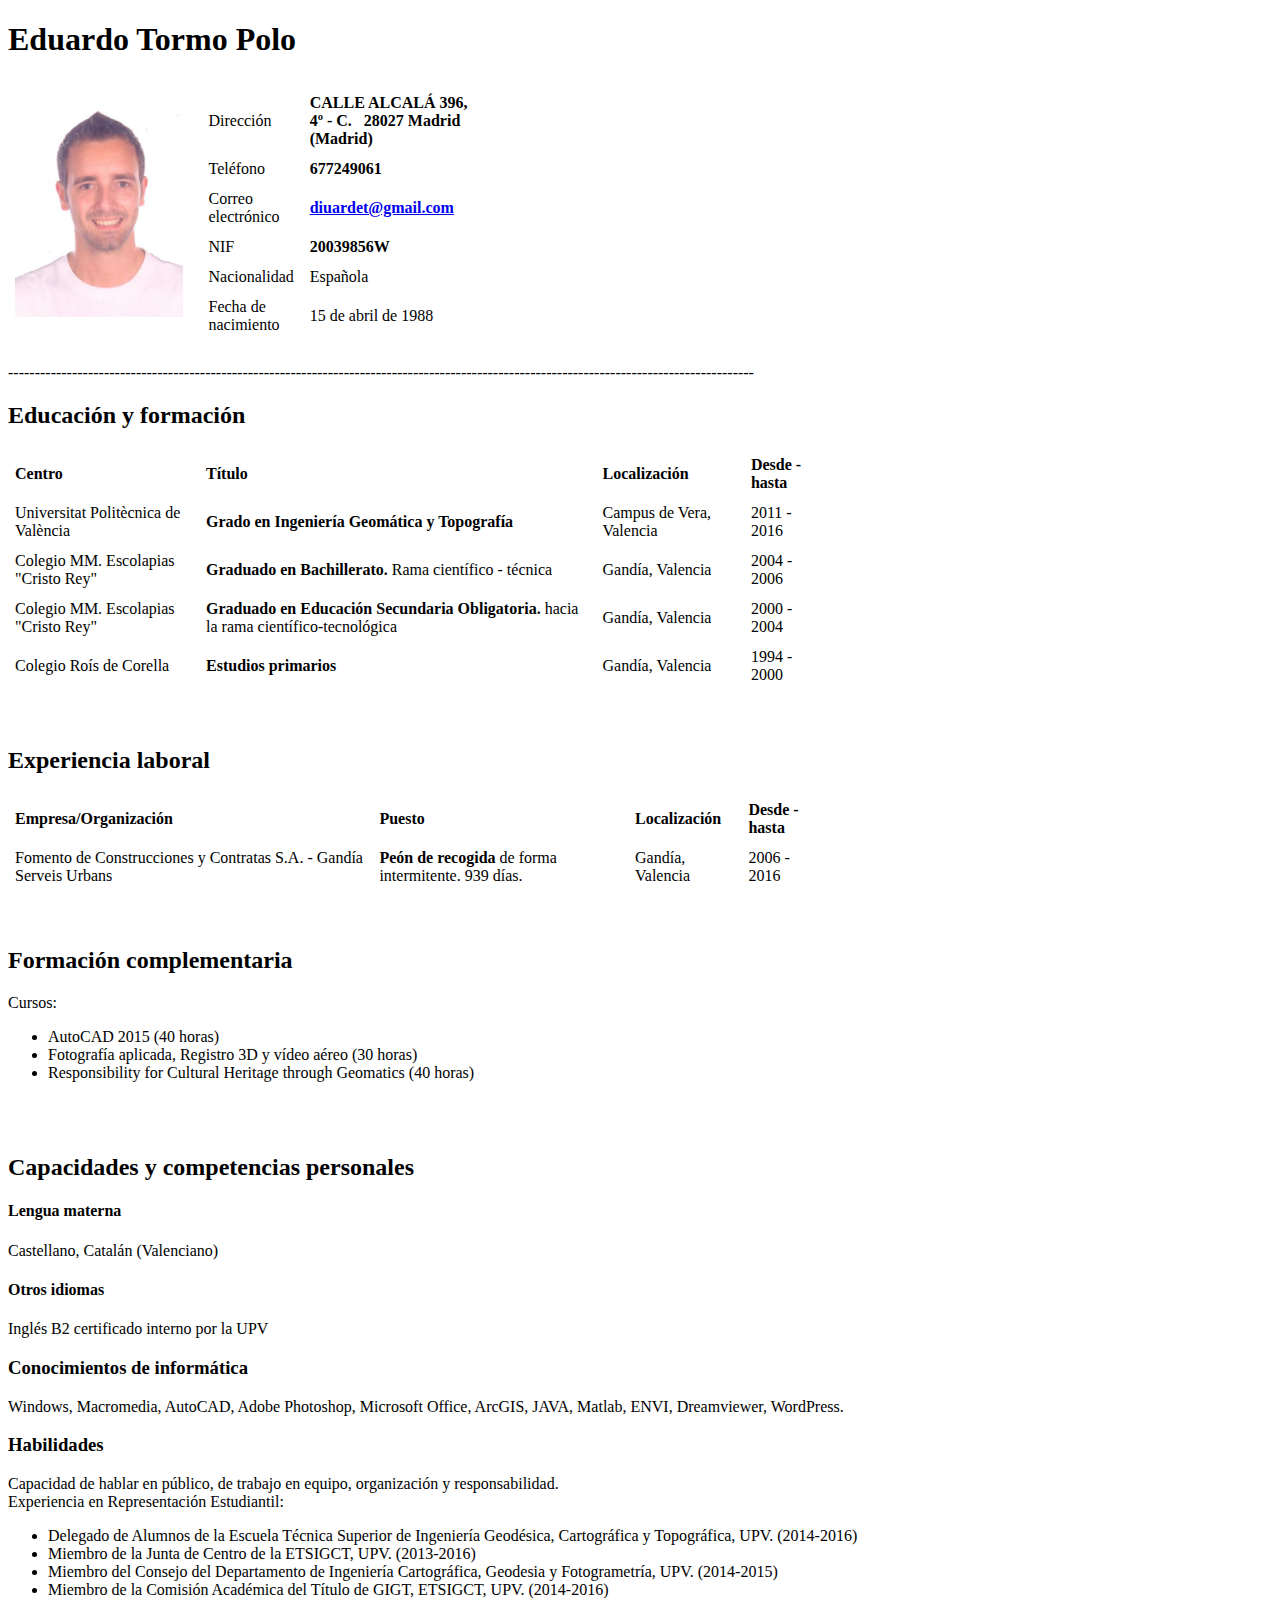
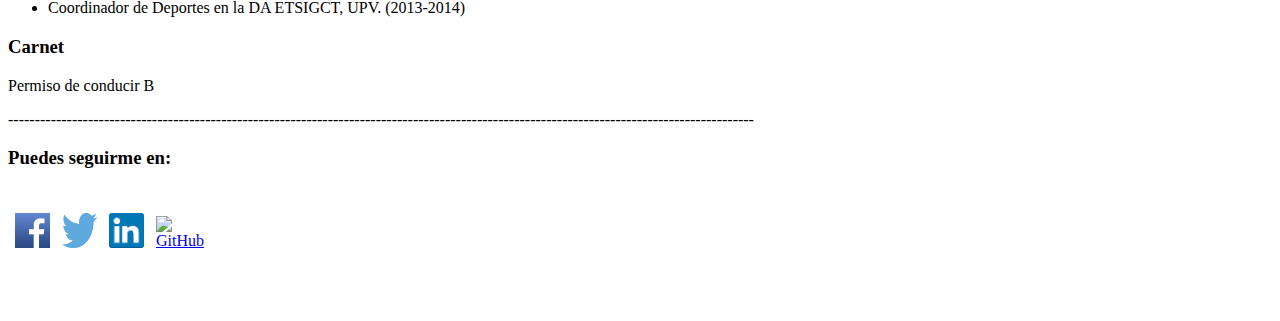
==== curriculum/index.html @ 2a4c8c40 "Initial commit" ====
<!DOCTYPE html>
<html lang="es">
<head>
  <meta charset="UTF-8">
  <title>Curriculum - Eduardo Tormo Polo</title>

  <style type="text/css">
  th, td {
      padding: 5px;
  }
  th {
      text-align: left;
  }
  </style>
</head>

<body>
  <h1>Eduardo Tormo Polo</h1>
  <table style="width:60%">
    <tr>
      <td><img src="img/FotoEdu_.jpg" alt="Fotografía de Eduardo Tormo" width="168" height="210"></td>
      <td><table style="width:50%">
            <tr>
              <td>Dirección</td>
              <td><strong>CALLE ALCALÁ 396, 4º - C.&nbsp;&nbsp;&nbsp;28027 Madrid (Madrid)</strong></td>
            </tr>
            <tr>
              <td>Teléfono</td>
              <td><strong>677249061</strong></td>
            </tr>
            <tr>
              <td>Correo electrónico</td>
              <td><a href="mailto:diuardet@gmail.com"><strong>diuardet@gmail.com</strong></a></td>
            </tr>
            <tr>
              <td>NIF</td>
              <td><strong>20039856W</strong></td>
            </tr>
            <tr>
              <td>Nacionalidad</td>
              <td>Española</td>
            </tr>
            <tr>
              <td>Fecha de nacimiento</td>
              <td>15 de abril de 1988</td>
            </tr>
          </table>
      </td>
  </tr>
  </table>

  <p>--------------------------------------------------------------------------------------------------------------------------------------------</p>
  <h2>Educación y formación</h2>
  <table style="width:65%">
    <tr>
      <th>Centro</th>
      <th>Título</th>
      <th>Localización</th>
      <th>Desde - hasta</th>
    </tr>
    <tr>
      <td>Universitat Politècnica de València</td>
      <td><strong>Grado en Ingeniería Geomática y Topografía</strong></td>
      <td>Campus de Vera, Valencia</td>
      <td>2011 - 2016</td>
    </tr>
    <tr>
      <td>Colegio MM. Escolapias "Cristo Rey"</td>
      <td><strong>Graduado en Bachillerato.</strong> Rama científico - técnica</td>
      <td>Gandía, Valencia</td>
      <td>2004 - 2006</td>
    </tr>
    <tr>
      <td>Colegio MM. Escolapias "Cristo Rey"</td>
      <td><strong>Graduado en Educación Secundaria Obligatoria.</strong> hacia la rama científico-tecnológica</td>
      <td>Gandía, Valencia</td>
      <td>2000 - 2004</td>
    </tr>
    <tr>
      <td>Colegio Roís de Corella</td>
      <td><strong>Estudios primarios</strong></td>
      <td>Gandía, Valencia</td>
      <td>1994 - 2000</td>
    </tr>
  </table>

  <br><br><h2>Experiencia laboral</h2>
  <table style="width:65%">
    <tr>
      <th>Empresa/Organización</th>
      <th>Puesto</th>
      <th>Localización</th>
      <th>Desde - hasta</th>
    </tr>
    <tr>
      <td>Fomento de Construcciones y Contratas S.A. - Gandía Serveis Urbans</td>
      <td><strong>Peón de recogida</strong> de forma intermitente. 939 días.</td>
      <td>Gandía, Valencia</td>
      <td>2006 - 2016</td>
    </tr>
  </table>

  <br><br><h2>Formación complementaria</h2>
  <p>Cursos:
    <ul>
      <li>AutoCAD 2015 (40 horas)</li>
      <li>Fotografía aplicada, Registro 3D y vídeo aéreo (30 horas)</li>
      <li>Responsibility for Cultural Heritage through Geomatics (40 horas)</li>
    </ul>
  </p>

  <br><br><h2>Capacidades y competencias personales</h2>
  <h4>Lengua materna</h4>
  <p>Castellano, Catalán (Valenciano)</p>
  <h4>Otros idiomas</h4>
  <p>Inglés B2 certificado interno por la UPV </p>
  <h3>Conocimientos de informática</h3>
  <p>Windows, Macromedia, AutoCAD, Adobe Photoshop, Microsoft Office, ArcGIS, JAVA, Matlab, ENVI, Dreamviewer, WordPress.</p>
  <h3>Habilidades</h3>
  <p>Capacidad de hablar en público, de trabajo en equipo, organización y responsabilidad.
  <br>Experiencia en Representación Estudiantil:
    <ul>
      <li>Delegado de Alumnos de la Escuela Técnica Superior de Ingeniería Geodésica, Cartográfica y Topográfica, UPV. (2014-2016)</li>
      <li>Miembro de la Junta de Centro de la ETSIGCT, UPV. (2013-2016)</li>
      <li>Miembro del Consejo del Departamento de Ingeniería Cartográfica, Geodesia y Fotogrametría, UPV. (2014-2015)</li>
      <li>Miembro de la Comisión Académica del Título de GIGT, ETSIGCT, UPV. (2014-2016)</li>
      <li>Coordinador de Deportes en la DA ETSIGCT, UPV. (2013-2014)</li>
    </ul>
  </p>
  <h3>Carnet</h3>
  <p>Permiso de conducir B</p>





  <p>--------------------------------------------------------------------------------------------------------------------------------------------</p>
  <h3>Puedes seguirme en:</h3>
  &nbsp;&nbsp;<table style="width:10%">
    <tr>
      <td><a title="Facebook" href="https://www.facebook.com/diuardet"><img src="img/facebook.png" alt="Facebook" width="35" height="35"/></a></td>
      <td><a title="Twitter" href="https://twitter.com/diuardet"><img src="img/twitter.png" alt="Twitter" width="35" height="35"/></a></td>
      <td><a title="Linkedin" href="https://www.linkedin.com/in/diuardet"><img src="img/linkedin.png" alt="Linkedin" width="35" height="35"/></a></td>
      <td><a title="GitHub" href="https://github.com/diuardet"><img src="https://assets-cdn.github.com/images/modules/logos_page/GitHub-Mark.png" alt="GitHub" width="40" height="40"/></a></td>
    </tr>
  </table>
  <br><br><br>

  </body>
  </html>
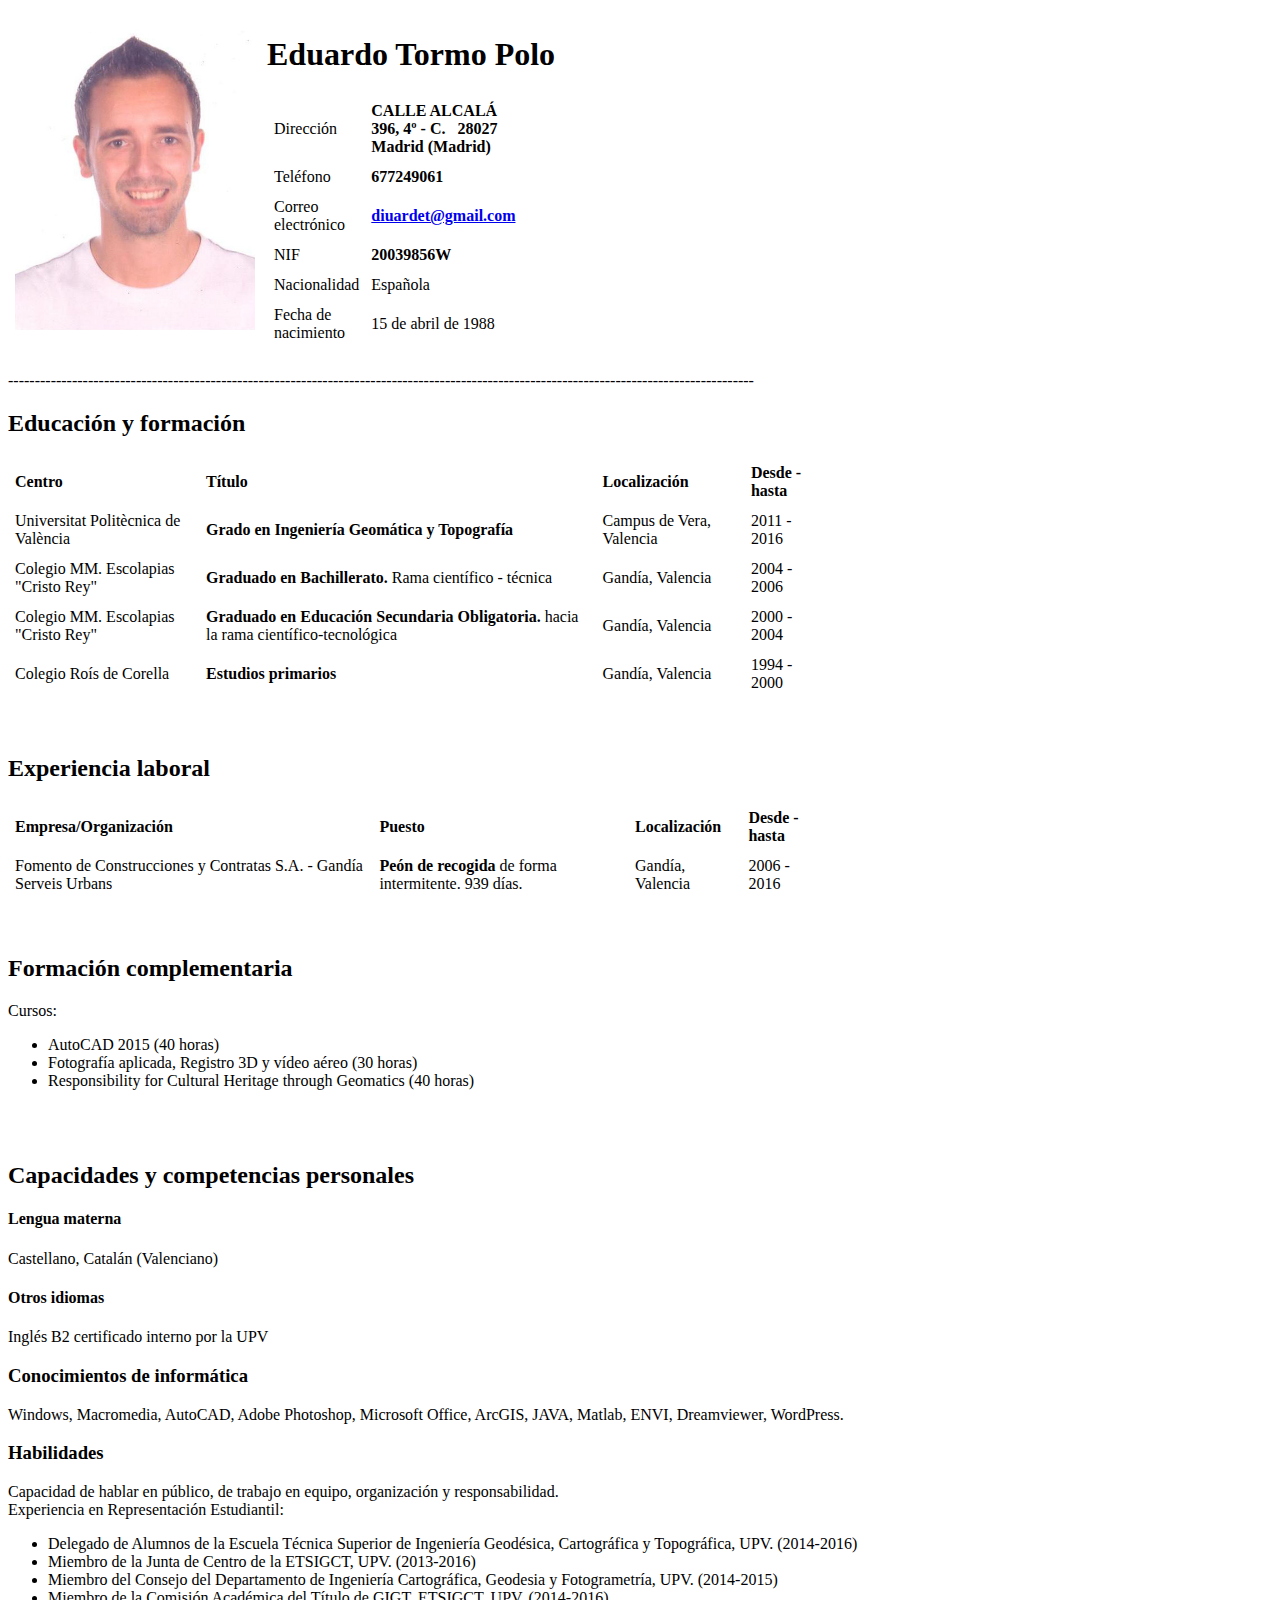
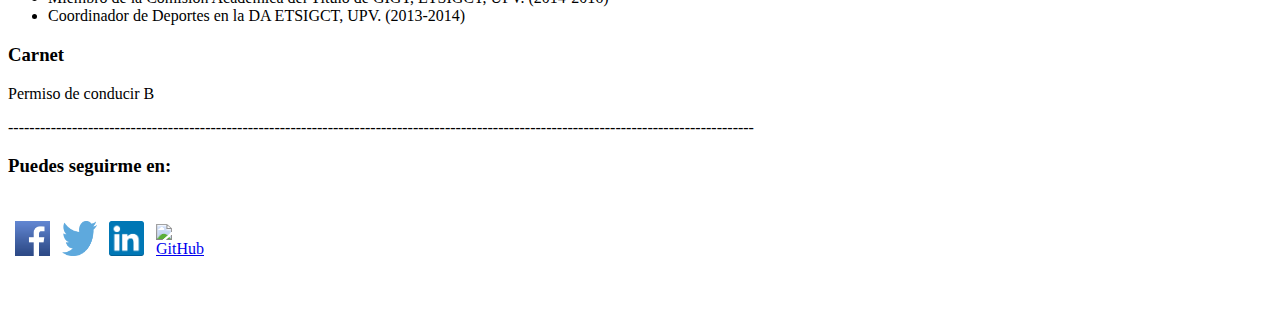
==== commit 30daca34: "update" ====
--- a/curriculum/index.html
+++ b/curriculum/index.html
@@ -15,11 +15,11 @@
 </head>
 
 <body>
-  <h1>Eduardo Tormo Polo</h1>
   <table style="width:60%">
     <tr>
-      <td><img src="img/FotoEdu_.jpg" alt="Fotografía de Eduardo Tormo" width="168" height="210"></td>
-      <td><table style="width:50%">
+      <td><img src="img/FotoEdu_.jpg" alt="Fotografía de Eduardo Tormo" width="240" height="300"></td>
+      <td><h1>Eduardo Tormo Polo</h1>
+        <table style="width:50%">
             <tr>
               <td>Dirección</td>
               <td><strong>CALLE ALCALÁ 396, 4º - C.&nbsp;&nbsp;&nbsp;28027 Madrid (Madrid)</strong></td>
